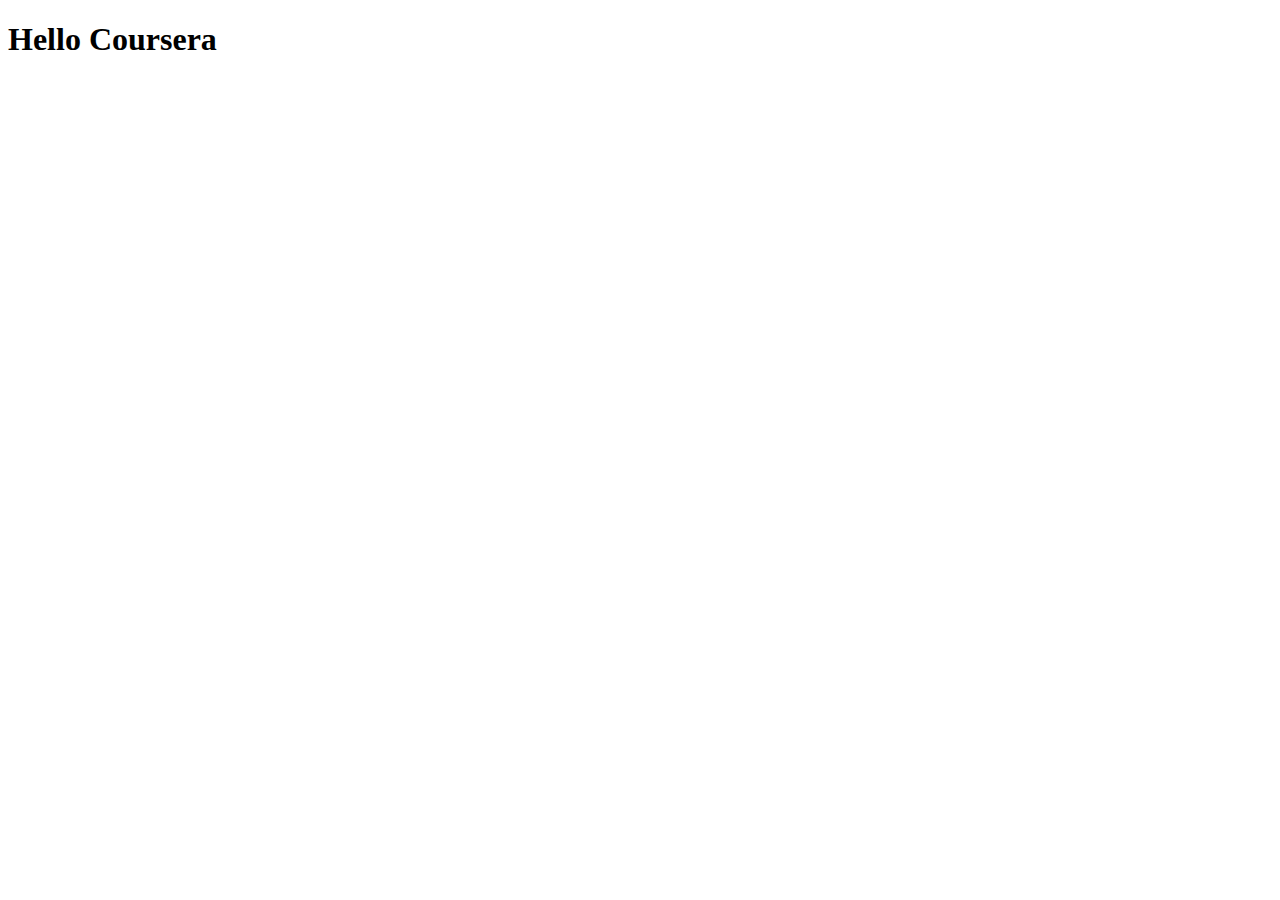
==== site/index.html @ 6c91496b "my first page" ====
<!DOCTYPE html>
<html>
<head>
	<meta charset="utf-8">
	<meta name="viewport" content="width=device-width, initial-scale=1">
	<title>hello coursera</title>
</head>
<body>
<h1>Hello Coursera</h1>
</body>
</html>
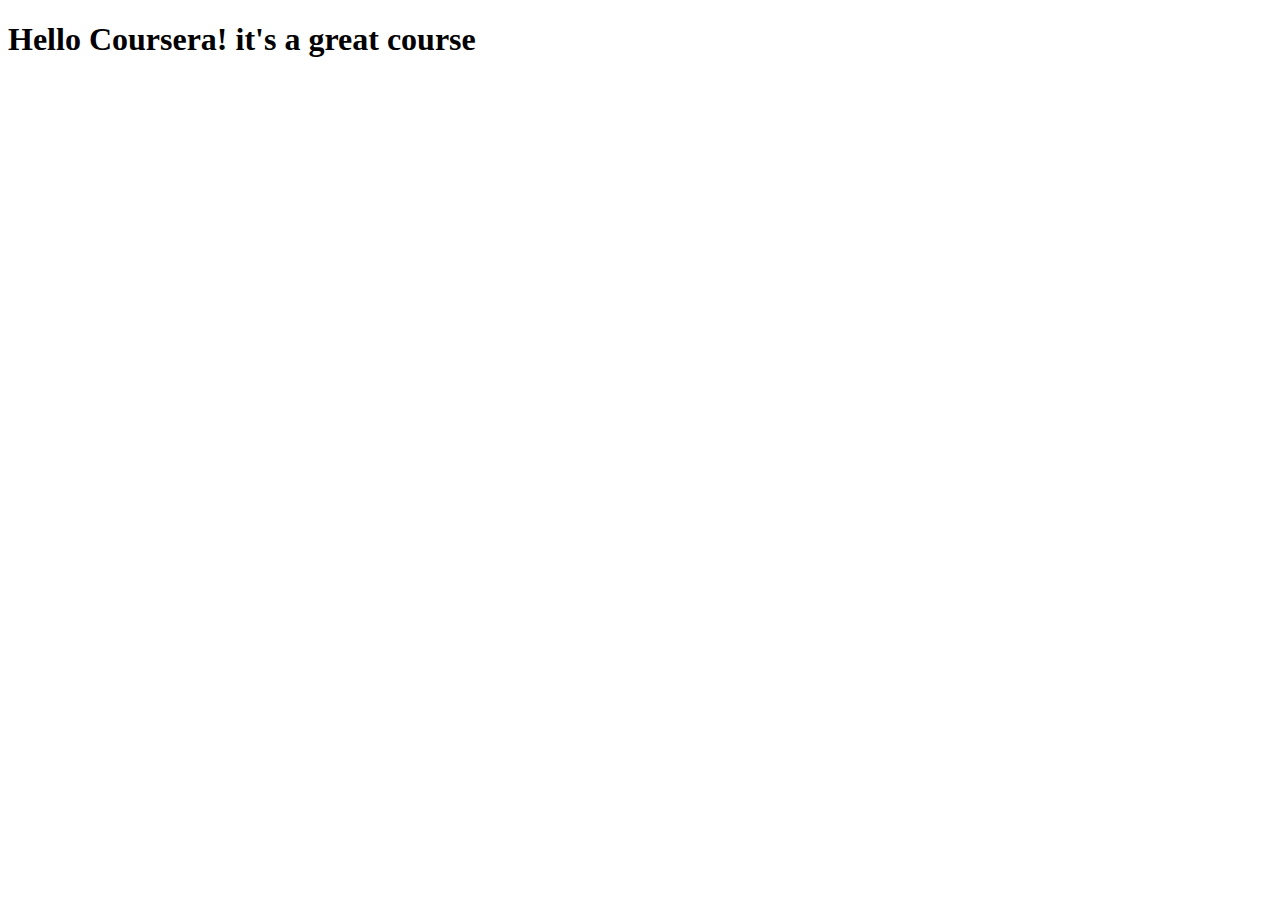
==== commit acd0d68e: "small addition to our page content" ====
--- a/site/index.html
+++ b/site/index.html
@@ -3,9 +3,9 @@
 <head>
 	<meta charset="utf-8">
 	<meta name="viewport" content="width=device-width, initial-scale=1">
-	<title>hello coursera</title>
+	<title>hello coursera!</title>
 </head>
 <body>
-<h1>Hello Coursera</h1>
+<h1>Hello Coursera! it's a great course</h1>
 </body>
 </html>